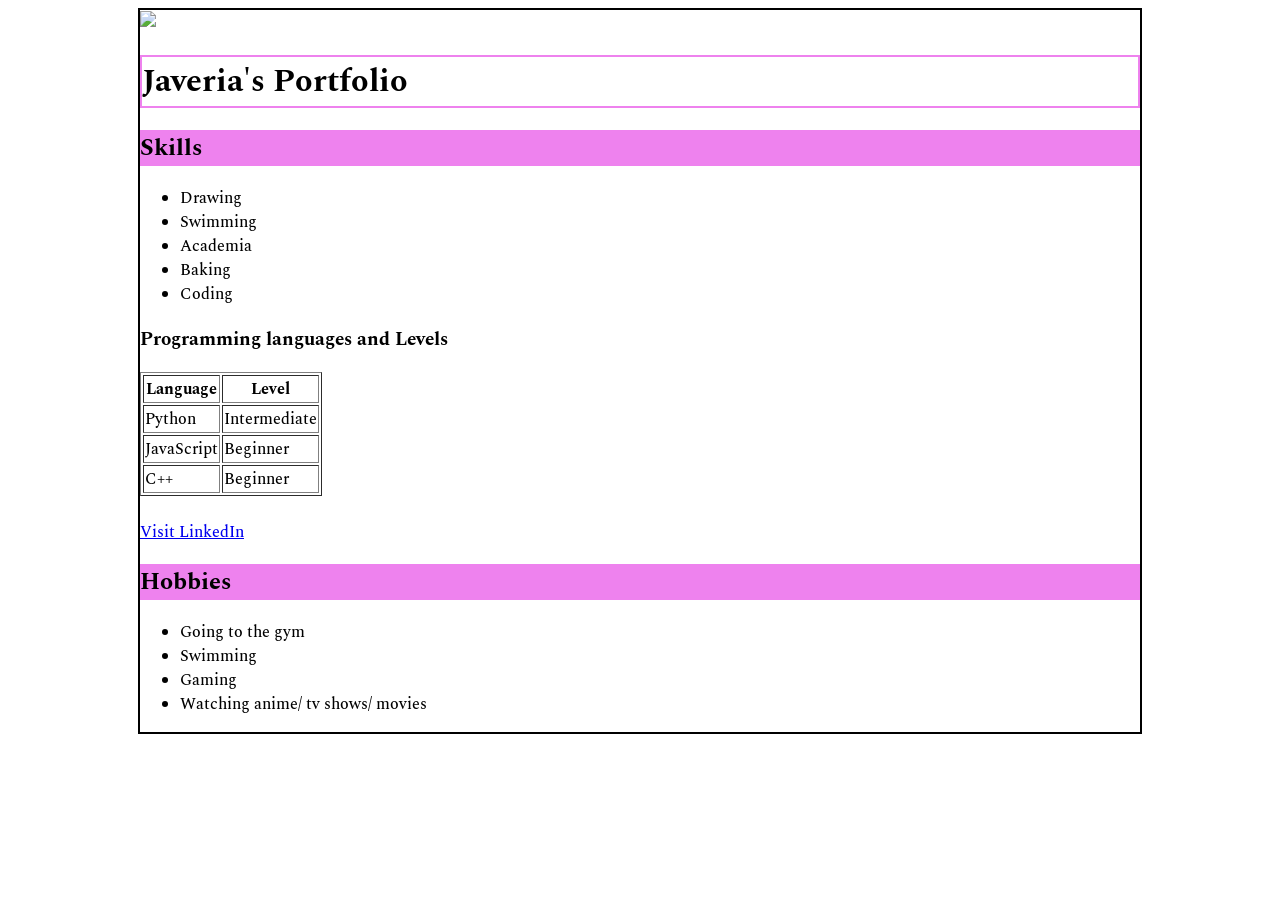
==== index.html @ a7b1bc64 "portfolio initial" ====
<!DOCTYPE html>
<html>

<head>
    <link rel="preconnect" href="https://fonts.googleapis.com">
    <link rel="preconnect" href="https://fonts.gstatic.com" crossorigin>
    <link
        href="https://fonts.googleapis.com/css2?family=Spectral:ital,wght@0,200;0,300;0,400;0,500;0,600;0,700;0,800;1,200;1,300;1,400;1,500;1,600;1,700;1,800&display=swap"
        rel="stylesheet">
    <style>
        body {
            font-family: "Spectral", serif;
            font-weight: 500;
            font-style: normal;
        }
    </style>

    <title> Portfolio</title>
</head>

<body style="display:flex; justify-content:center;">

    <div style="border: 2px solid black;
         width:1000px;">
        <img src="https://media.licdn.com/dms/image/v2/D4D03AQEQNePcFA7qRg/profile-displayphoto-crop_800_800/B4DZ9qqy.MJ8AI-/0/1784201032982?e=1788998400&v=beta&t=LQMgj63AqRgQzXOJQNuQmRP7pa8OzilgjPFBqDkp5t8"
            ,alt="Profile picture" width=150>

        <h1 style="border:2px solid Violet;"> Javeria's Portfolio</h1>
        <h2 style="background-color:Violet;"> Skills</h2>
        <ul> <!-- unordered list-->
            <li>Drawing</li>
            <li> Swimming</li>
            <li> Academia</li>
            <li> Baking</li>
            <li> Coding </li>
        </ul>

        <h3> Programming languages and Levels</h3>
        <table border="1">

            <!-- Header Row -->
            <tr>
                <th>Language</th>
                <th>Level</th>
            </tr>
            <!-- row1 -->
            <tr>
                <td> Python</td>
                <td> Intermediate</td>
            </tr>
            <!-- row2 -->
            <tr>
                <td> JavaScript </td>
                <td>Beginner</td>
            </tr>

            <tr>
                <td>C++</td>
                <td> Beginner</td>
            </tr>
        </table>
        <br>

        <a href="https://www.linkedin.com/in/javeria-nad/">Visit LinkedIn</a>

        <h2 style="background-color:Violet;"> Hobbies</h2>
        <ul> <!-- unordered list-->
            <li>Going to the gym</li>
            <li> Swimming </li>
            <li>Gaming </li>
            <li> Watching anime/ tv shows/ movies </li>
        </ul>

    </div>


    <!-- 

    <h4> Unordered list</h4>
    <ul> 
        <li>Item 1</li>
        <li> Item 2</li>
        <li>Item 3</li>
        <li> Item 4</li>
    </ul>
    <h4> Ordered list</h4>
    <ol>
        <li>Item 1</li>
        <li> Item 2</li>
        <li>Item 3</li>
        <li> Item 4</li>
    </ol> 

    -->


</body>

</html>
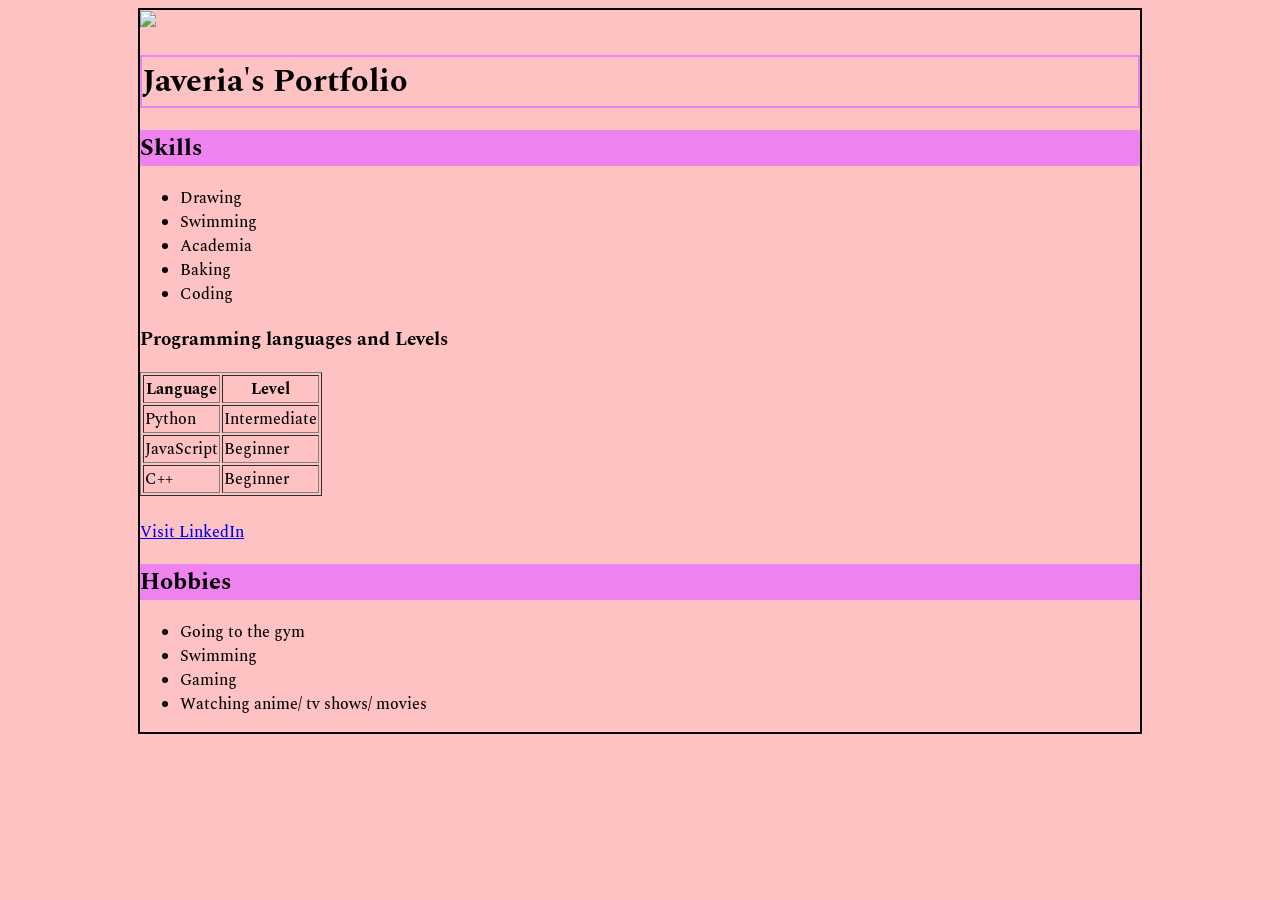
==== commit 9874fc83: "add background color to body" ====
--- a/index.html
+++ b/index.html
@@ -9,6 +9,7 @@
         rel="stylesheet">
     <style>
         body {
+            background-color: rgb(255, 194, 194);
             font-family: "Spectral", serif;
             font-weight: 500;
             font-style: normal;
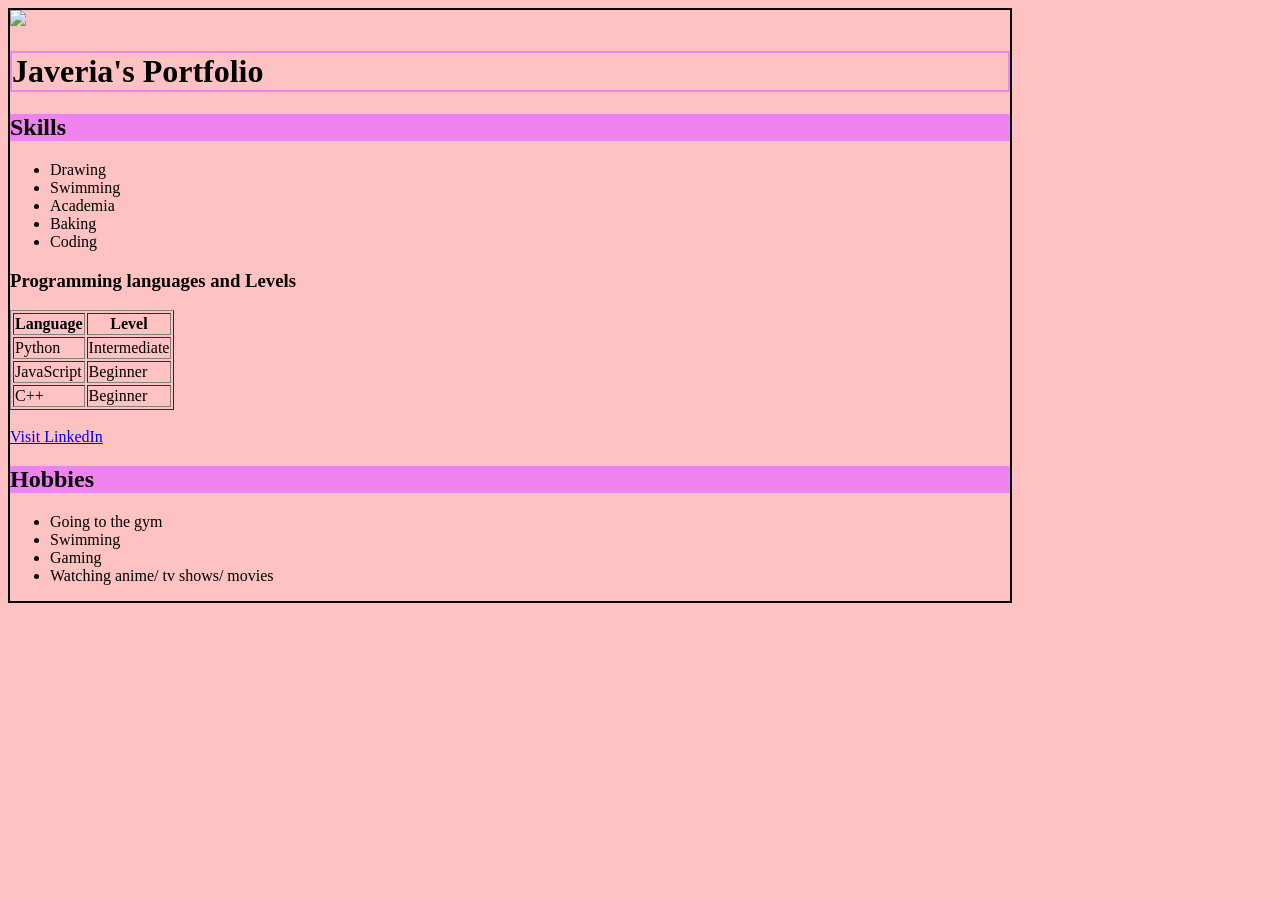
==== commit d6cc1add: "add styles.css" ====
--- a/index.html
+++ b/index.html
@@ -7,75 +7,69 @@
     <link
         href="https://fonts.googleapis.com/css2?family=Spectral:ital,wght@0,200;0,300;0,400;0,500;0,600;0,700;0,800;1,200;1,300;1,400;1,500;1,600;1,700;1,800&display=swap"
         rel="stylesheet">
-    <style>
-        body {
-            background-color: rgb(255, 194, 194);
-            font-family: "Spectral", serif;
-            font-weight: 500;
-            font-style: normal;
-        }
-    </style>
+    <link rel="stylesheet" href="styles.css">
+
+
 
     <title> Portfolio</title>
 </head>
 
-<body style="display:flex; justify-content:center;">
-
-    <div style="border: 2px solid black;
-         width:1000px;">
-        <img src="https://media.licdn.com/dms/image/v2/D4D03AQEQNePcFA7qRg/profile-displayphoto-crop_800_800/B4DZ9qqy.MJ8AI-/0/1784201032982?e=1788998400&v=beta&t=LQMgj63AqRgQzXOJQNuQmRP7pa8OzilgjPFBqDkp5t8"
-            ,alt="Profile picture" width=150>
-
-        <h1 style="border:2px solid Violet;"> Javeria's Portfolio</h1>
-        <h2 style="background-color:Violet;"> Skills</h2>
-        <ul> <!-- unordered list-->
-            <li>Drawing</li>
-            <li> Swimming</li>
-            <li> Academia</li>
-            <li> Baking</li>
-            <li> Coding </li>
-        </ul>
-
-        <h3> Programming languages and Levels</h3>
-        <table border="1">
-
-            <!-- Header Row -->
-            <tr>
-                <th>Language</th>
-                <th>Level</th>
-            </tr>
-            <!-- row1 -->
-            <tr>
-                <td> Python</td>
-                <td> Intermediate</td>
-            </tr>
-            <!-- row2 -->
-            <tr>
-                <td> JavaScript </td>
-                <td>Beginner</td>
-            </tr>
-
-            <tr>
-                <td>C++</td>
-                <td> Beginner</td>
-            </tr>
-        </table>
-        <br>
-
-        <a href="https://www.linkedin.com/in/javeria-nad/">Visit LinkedIn</a>
-
-        <h2 style="background-color:Violet;"> Hobbies</h2>
-        <ul> <!-- unordered list-->
-            <li>Going to the gym</li>
-            <li> Swimming </li>
-            <li>Gaming </li>
-            <li> Watching anime/ tv shows/ movies </li>
-        </ul>
-
-    </div>
 
 
-    <!-- 
+<div class="container">
+    <img src="https://media.licdn.com/dms/image/v2/D4D03AQEQNePcFA7qRg/profile-displayphoto-crop_800_800/B4DZ9qqy.MJ8AI-/0/1784201032982?e=1788998400&v=beta&t=LQMgj63AqRgQzXOJQNuQmRP7pa8OzilgjPFBqDkp5t8"
+        ,alt="Profile picture" width=150>
+
+    <h1> Javeria's Portfolio</h1>
+    <h2> Skills</h2>
+    <ul> <!-- unordered list-->
+        <li>Drawing</li>
+        <li> Swimming</li>
+        <li> Academia</li>
+        <li> Baking</li>
+        <li> Coding </li>
+    </ul>
+
+    <h3> Programming languages and Levels</h3>
+    <table border="1">
+
+        <!-- Header Row -->
+        <tr>
+            <th>Language</th>
+            <th>Level</th>
+        </tr>
+        <!-- row1 -->
+        <tr>
+            <td> Python</td>
+            <td> Intermediate</td>
+        </tr>
+        <!-- row2 -->
+        <tr>
+            <td> JavaScript </td>
+            <td>Beginner</td>
+        </tr>
+
+        <tr>
+            <td>C++</td>
+            <td> Beginner</td>
+        </tr>
+    </table>
+    <br>
+
+    <a href="https://www.linkedin.com/in/javeria-nad/">Visit LinkedIn</a>
+
+    <h2 style="background-color:Violet;"> Hobbies</h2>
+    <ul> <!-- unordered list-->
+        <li>Going to the gym</li>
+        <li> Swimming </li>
+        <li>Gaming </li>
+        <li> Watching anime/ tv shows/ movies </li>
+    </ul>
+
+</div>
+
+
+<!-- 
 
     <h4> Unordered list</h4>
     <ul> 
--- a/styles.css
+++ b/styles.css
@@ -0,0 +1,25 @@
+body {
+    background-color: rgb(255, 194, 194);
+    font-family: " Spectral", serif;
+    font-weight: 500;
+    font-style: normal;
+    display: flex;
+    justify-content: center"
+
+}
+
+h1 {
+
+    border: 2px solid Violet;
+}
+
+h2 {
+    background-color: Violet;
+
+}
+
+
+.container {
+    border: 2px solid black;
+    width: 1000px;
+}
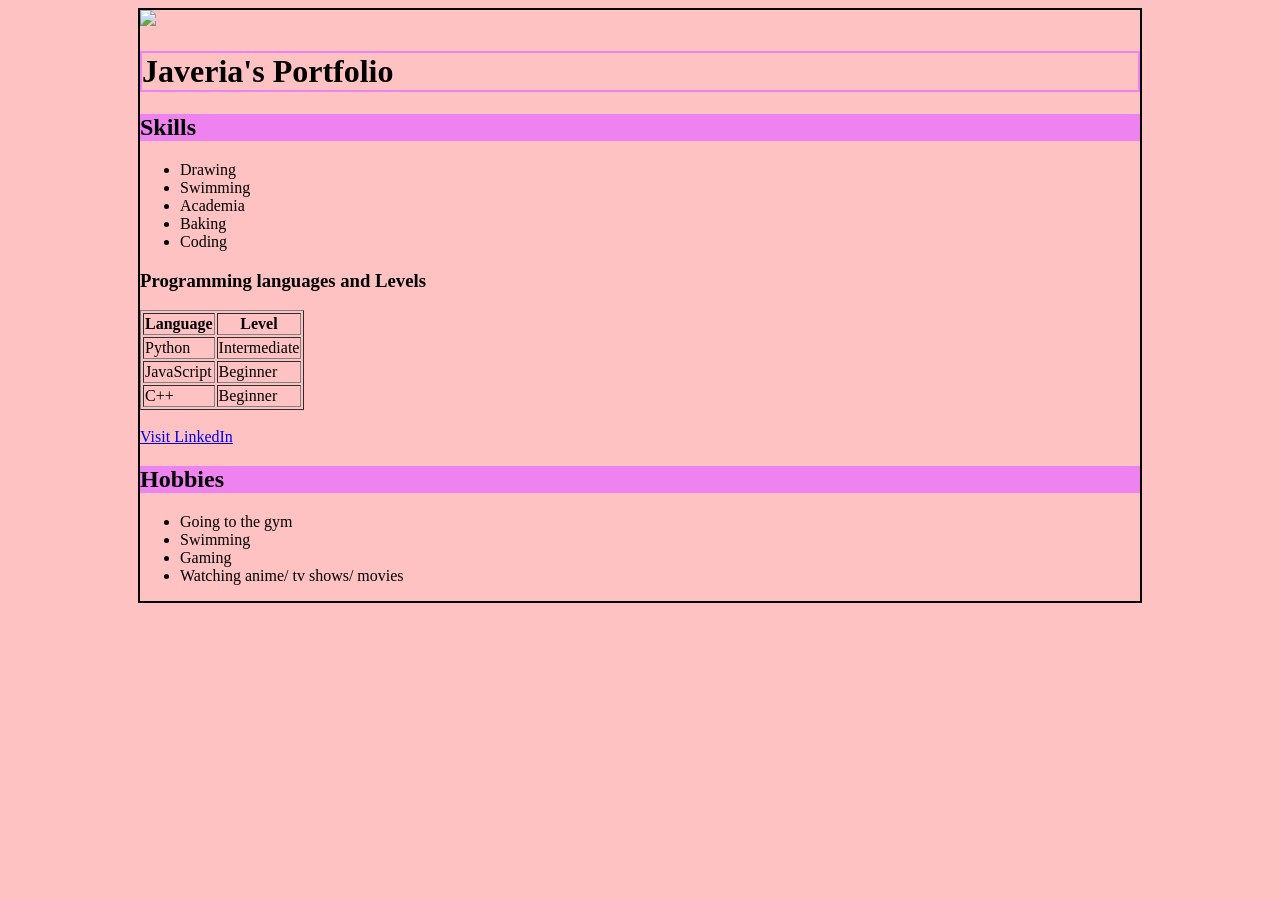
==== commit d32d371e: "fix error" ====
--- a/index.html
+++ b/index.html
@@ -14,62 +14,62 @@
     <title> Portfolio</title>
 </head>
 
+<body>
+
+    <div class="container">
+        <img src="https://media.licdn.com/dms/image/v2/D4D03AQEQNePcFA7qRg/profile-displayphoto-crop_800_800/B4DZ9qqy.MJ8AI-/0/1784201032982?e=1788998400&v=beta&t=LQMgj63AqRgQzXOJQNuQmRP7pa8OzilgjPFBqDkp5t8"
+            ,alt="Profile picture" width=150>
+
+        <h1> Javeria's Portfolio</h1>
+        <h2> Skills</h2>
+        <ul> <!-- unordered list-->
+            <li>Drawing</li>
+            <li> Swimming</li>
+            <li> Academia</li>
+            <li> Baking</li>
+            <li> Coding </li>
+        </ul>
+
+        <h3> Programming languages and Levels</h3>
+        <table border="1">
+
+            <!-- Header Row -->
+            <tr>
+                <th>Language</th>
+                <th>Level</th>
+            </tr>
+            <!-- row1 -->
+            <tr>
+                <td> Python</td>
+                <td> Intermediate</td>
+            </tr>
+            <!-- row2 -->
+            <tr>
+                <td> JavaScript </td>
+                <td>Beginner</td>
+            </tr>
+
+            <tr>
+                <td>C++</td>
+                <td> Beginner</td>
+            </tr>
+        </table>
+        <br>
+
+        <a href="https://www.linkedin.com/in/javeria-nad/">Visit LinkedIn</a>
+
+        <h2 style="background-color:Violet;"> Hobbies</h2>
+        <ul> <!-- unordered list-->
+            <li>Going to the gym</li>
+            <li> Swimming </li>
+            <li>Gaming </li>
+            <li> Watching anime/ tv shows/ movies </li>
+        </ul>
+
+    </div>
 
 
-<div class="container">
-    <img src="https://media.licdn.com/dms/image/v2/D4D03AQEQNePcFA7qRg/profile-displayphoto-crop_800_800/B4DZ9qqy.MJ8AI-/0/1784201032982?e=1788998400&v=beta&t=LQMgj63AqRgQzXOJQNuQmRP7pa8OzilgjPFBqDkp5t8"
-        ,alt="Profile picture" width=150>
-
-    <h1> Javeria's Portfolio</h1>
-    <h2> Skills</h2>
-    <ul> <!-- unordered list-->
-        <li>Drawing</li>
-        <li> Swimming</li>
-        <li> Academia</li>
-        <li> Baking</li>
-        <li> Coding </li>
-    </ul>
-
-    <h3> Programming languages and Levels</h3>
-    <table border="1">
-
-        <!-- Header Row -->
-        <tr>
-            <th>Language</th>
-            <th>Level</th>
-        </tr>
-        <!-- row1 -->
-        <tr>
-            <td> Python</td>
-            <td> Intermediate</td>
-        </tr>
-        <!-- row2 -->
-        <tr>
-            <td> JavaScript </td>
-            <td>Beginner</td>
-        </tr>
-
-        <tr>
-            <td>C++</td>
-            <td> Beginner</td>
-        </tr>
-    </table>
-    <br>
-
-    <a href="https://www.linkedin.com/in/javeria-nad/">Visit LinkedIn</a>
-
-    <h2 style="background-color:Violet;"> Hobbies</h2>
-    <ul> <!-- unordered list-->
-        <li>Going to the gym</li>
-        <li> Swimming </li>
-        <li>Gaming </li>
-        <li> Watching anime/ tv shows/ movies </li>
-    </ul>
-
-</div>
-
-
-<!-- 
+    <!-- 
 
     <h4> Unordered list</h4>
     <ul> 
--- a/styles.css
+++ b/styles.css
@@ -4,7 +4,7 @@
     font-weight: 500;
     font-style: normal;
     display: flex;
-    justify-content: center"
+    justify-content: center;
 
 }
 
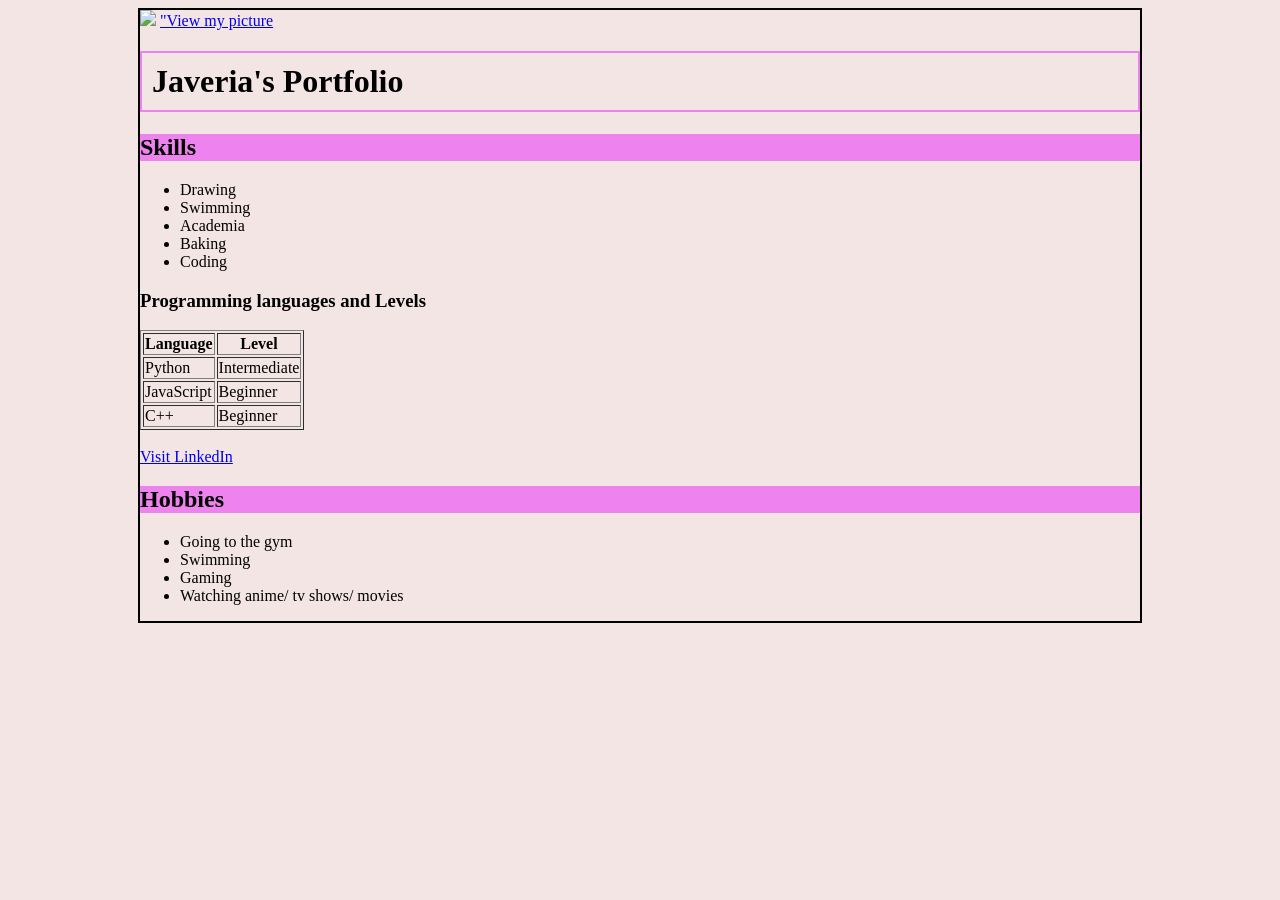
==== commit bd5380d2: "relative path" ====
--- a/index.html
+++ b/index.html
@@ -19,6 +19,8 @@
     <div class="container">
         <img src="https://media.licdn.com/dms/image/v2/D4D03AQEQNePcFA7qRg/profile-displayphoto-crop_800_800/B4DZ9qqy.MJ8AI-/0/1784201032982?e=1788998400&v=beta&t=LQMgj63AqRgQzXOJQNuQmRP7pa8OzilgjPFBqDkp5t8"
             ,alt="Profile picture" width=150>
+
+        <a href="second.html">"View my picture</a>
 
         <h1> Javeria's Portfolio</h1>
         <h2> Skills</h2>
--- a/styles.css
+++ b/styles.css
@@ -1,15 +1,14 @@
 body {
-    background-color: rgb(255, 194, 194);
+    background-color: rgb(244, 229, 229);
     font-family: " Spectral", serif;
     font-weight: 500;
     font-style: normal;
     display: flex;
     justify-content: center;
-
 }
 
 h1 {
-
+    padding: 10px;
     border: 2px solid Violet;
 }
 
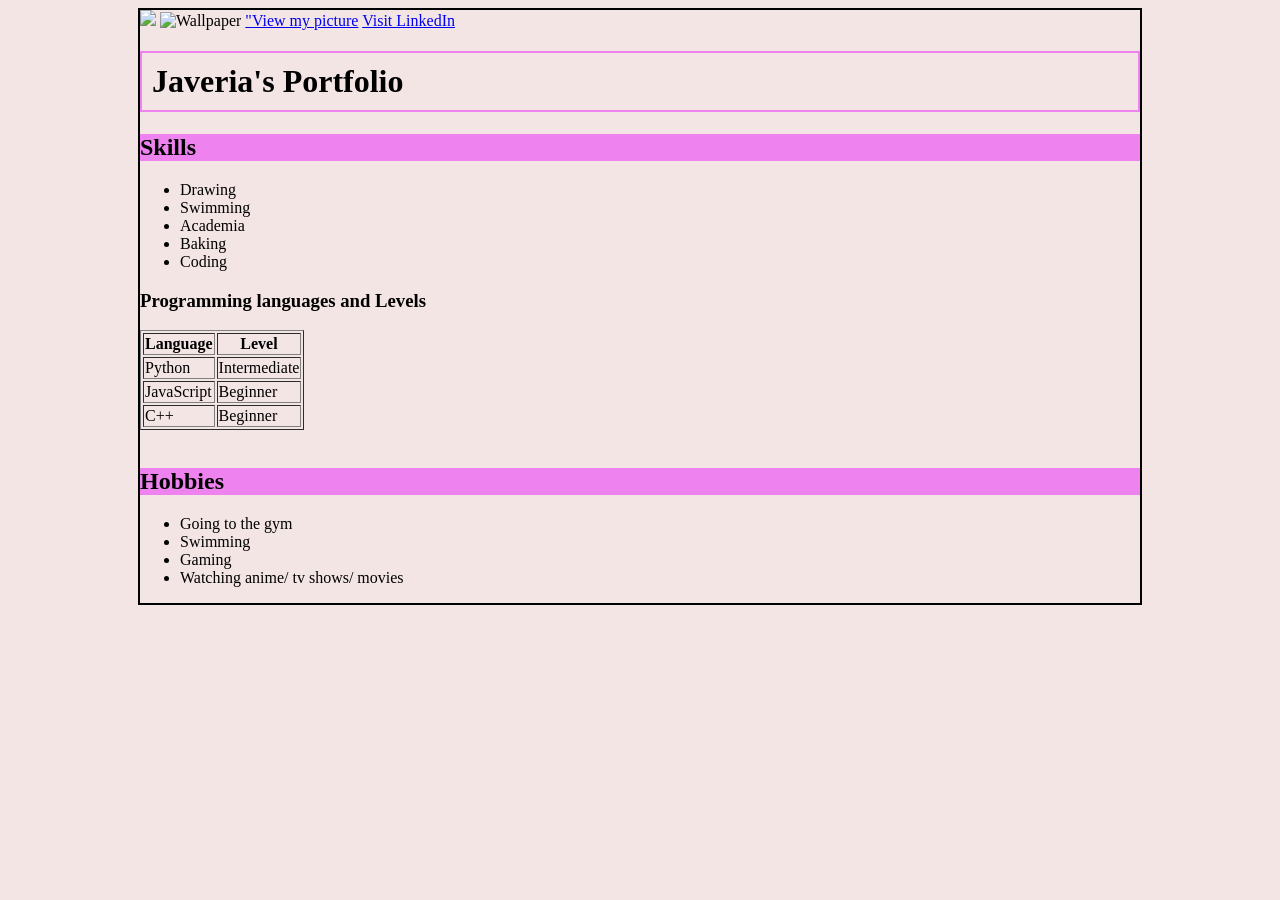
==== commit 667ea03d: "links practice" ====
--- a/index.html
+++ b/index.html
@@ -20,8 +20,10 @@
         <img src="https://media.licdn.com/dms/image/v2/D4D03AQEQNePcFA7qRg/profile-displayphoto-crop_800_800/B4DZ9qqy.MJ8AI-/0/1784201032982?e=1788998400&v=beta&t=LQMgj63AqRgQzXOJQNuQmRP7pa8OzilgjPFBqDkp5t8"
             ,alt="Profile picture" width=150>
 
+        <img src=".../images/wallpaper.jpg" alt="Wallpaper" width=150>
+
         <a href="second.html">"View my picture</a>
-
+        <a href="https://www.linkedin.com/in/javeria-nad/">Visit LinkedIn</a>
         <h1> Javeria's Portfolio</h1>
         <h2> Skills</h2>
         <ul> <!-- unordered list-->
@@ -58,7 +60,6 @@
         </table>
         <br>
 
-        <a href="https://www.linkedin.com/in/javeria-nad/">Visit LinkedIn</a>
 
         <h2 style="background-color:Violet;"> Hobbies</h2>
         <ul> <!-- unordered list-->
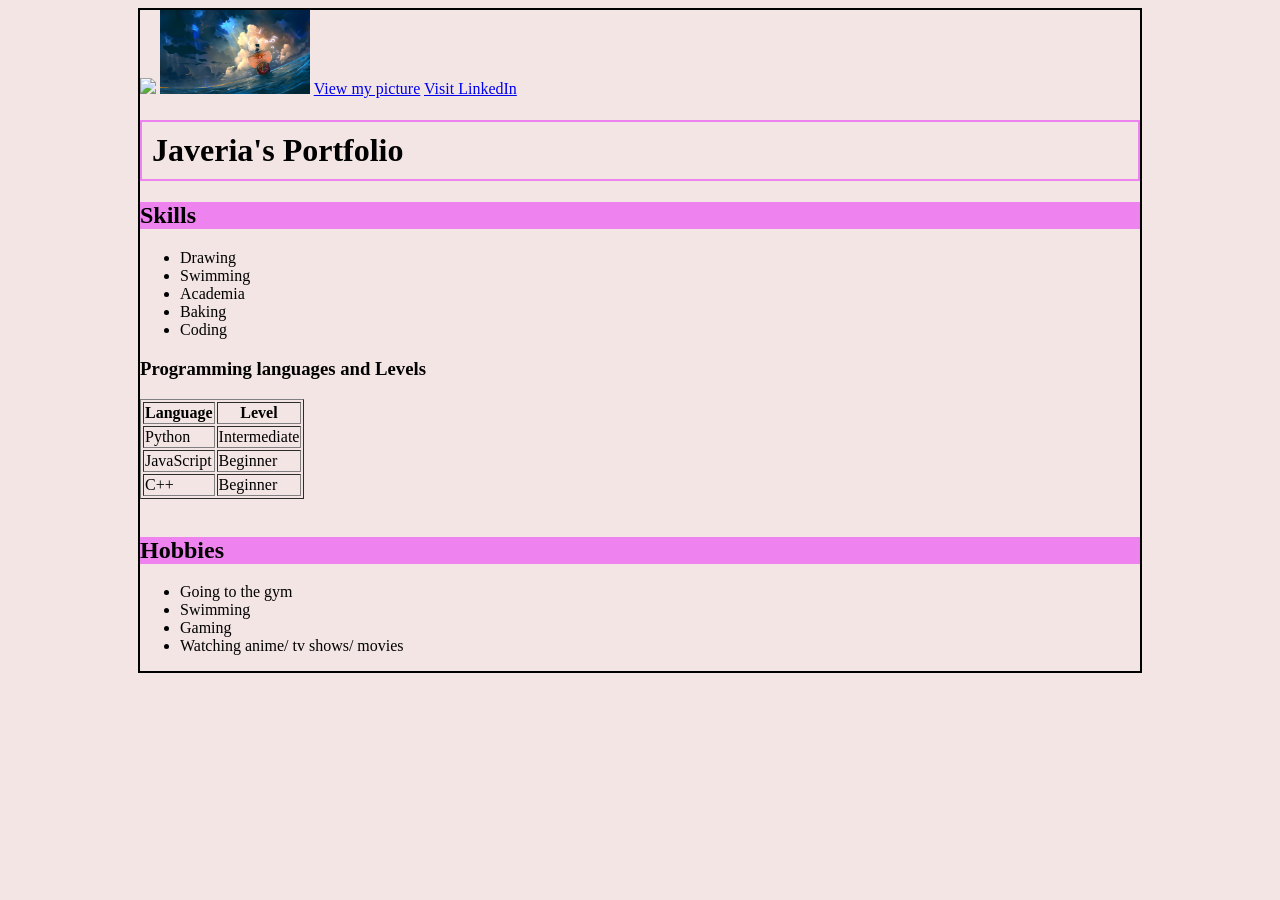
==== commit 4efa3abf: "links practice" ====
--- a/index.html
+++ b/index.html
@@ -20,9 +20,9 @@
         <img src="https://media.licdn.com/dms/image/v2/D4D03AQEQNePcFA7qRg/profile-displayphoto-crop_800_800/B4DZ9qqy.MJ8AI-/0/1784201032982?e=1788998400&v=beta&t=LQMgj63AqRgQzXOJQNuQmRP7pa8OzilgjPFBqDkp5t8"
             ,alt="Profile picture" width=150>
 
-        <img src=".../images/wallpaper.jpg" alt="Wallpaper" width=150>
+        <img src="images/wallpaper.jpg" alt="Wallpaper" width=150>
 
-        <a href="second.html">"View my picture</a>
+        <a href="second.html">View my picture</a>
         <a href="https://www.linkedin.com/in/javeria-nad/">Visit LinkedIn</a>
         <h1> Javeria's Portfolio</h1>
         <h2> Skills</h2>
